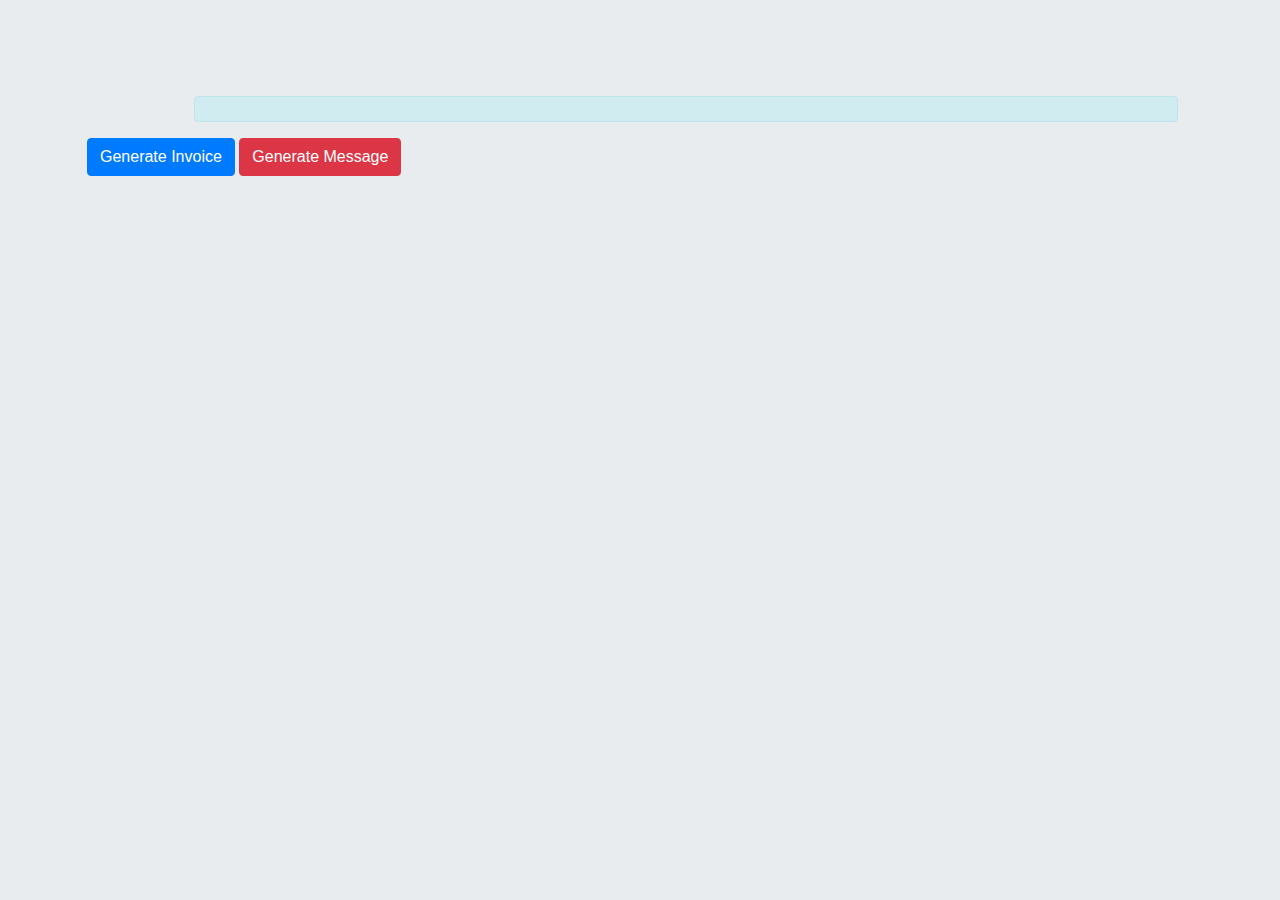
==== order.html @ ddaa9d97 "It is now dynamicgit add ." ====
<!DOCTYPE html>
<html lang="en">

<head>
    <!-- Required meta tags -->
    <meta charset="utf-8">
    <meta name="viewport" content="width=device-width, initial-scale=1, shrink-to-fit=no">

    <!-- Bootstrap CSS -->
    <link rel="stylesheet" href="https://maxcdn.bootstrapcdn.com/bootstrap/4.0.0/css/bootstrap.min.css"
        integrity="sha384-Gn5384xqQ1aoWXA+058RXPxPg6fy4IWvTNh0E263XmFcJlSAwiGgFAW/dAiS6JXm" crossorigin="anonymous">

    <link rel="stylesheet" href="css/styles.css">

    <title>Orders</title>

    <style>
        body {
            background-color: #E9ECEF;
        }
    </style>
    <script src="scripts/messages.js"></script>
</head>

<body>
    <div class="container jumbotron">
        <div class= "row p-3"></div>
        <div class= "row">
            <div class = "col-1"></div>
            <div class="col-11"><div class="alert alert-info" id = "xxx"></div></div>
        </div>
        <div class="row">
    <section class="action-buttons">
        <div class=" button-group">
            <button type="button" class="btn btn-primary" onclick="generateInvoice()">Generate Invoice</button>
            <button type="button" class="btn btn-danger" onclick="generateMessages()">Generate Message</button>
        </div>
    </section>
    </div>
    </div>



    <!-- Optional JavaScript -->
    <!-- jQuery first, then Popper.js, then Bootstrap JS -->
    <script src="https://code.jquery.com/jquery-3.2.1.slim.min.js"
        integrity="sha384-KJ3o2DKtIkvYIK3UENzmM7KCkRr/rE9/Qpg6aAZGJwFDMVNA/GpGFF93hXpG5KkN"
        crossorigin="anonymous"></script>
    <script src="https://cdnjs.cloudflare.com/ajax/libs/popper.js/1.12.9/umd/popper.min.js"
        integrity="sha384-ApNbgh9B+Y1QKtv3Rn7W3mgPxhU9K/ScQsAP7hUibX39j7fakFPskvXusvfa0b4Q"
        crossorigin="anonymous"></script>
    <script src="https://maxcdn.bootstrapcdn.com/bootstrap/4.0.0/js/bootstrap.min.js"
        integrity="sha384-JZR6Spejh4U02d8jOt6vLEHfe/JQGiRRSQQxSfFWpi1MquVdAyjUar5+76PVCmYl"
        crossorigin="anonymous"></script>
    <script >
        
    </script>

</body>

</html>
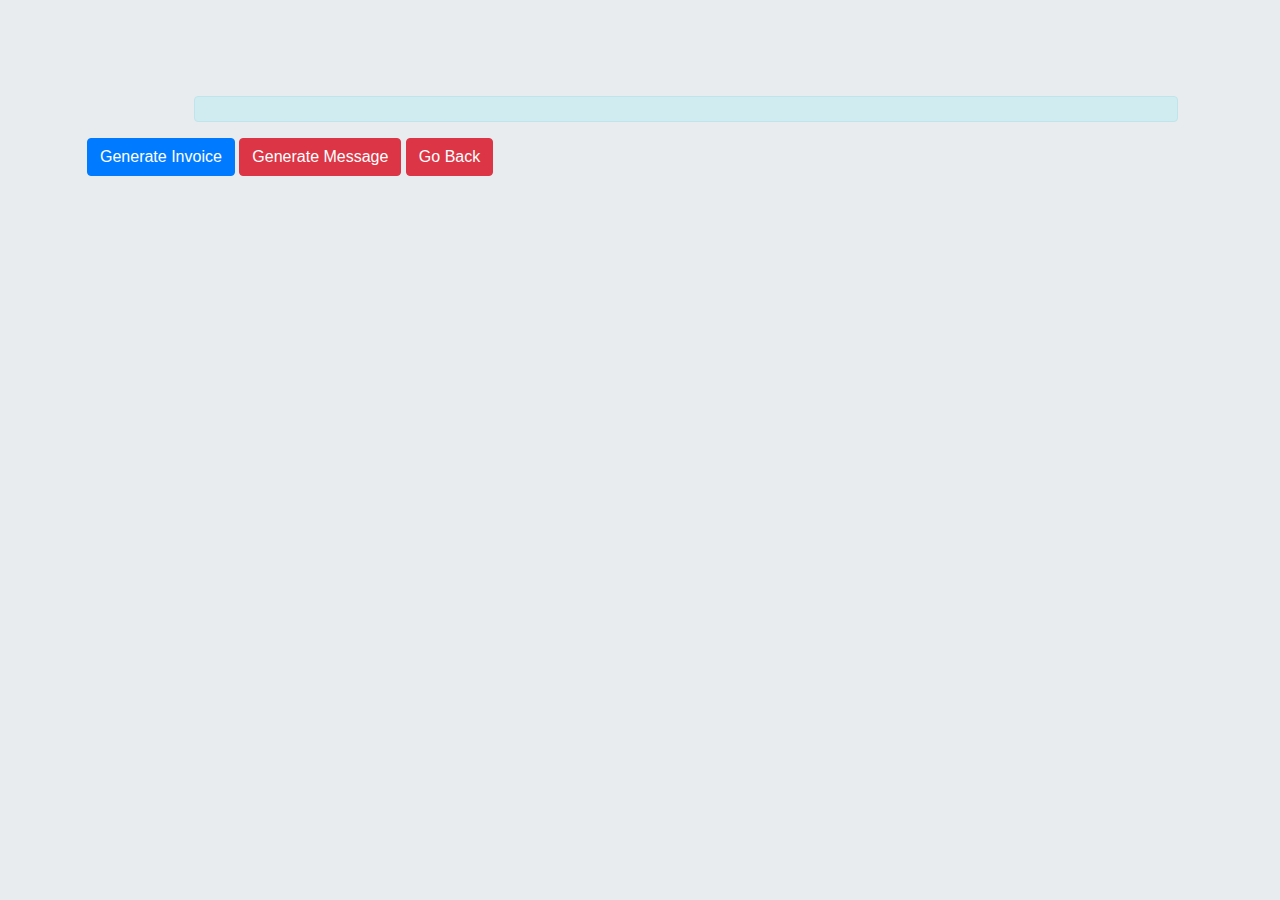
==== commit f8f6f49c: "Add the back button functionality and also remove sessionStorage items as required." ====
--- a/order.html
+++ b/order.html
@@ -34,6 +34,9 @@
         <div class=" button-group">
             <button type="button" class="btn btn-primary" onclick="generateInvoice()">Generate Invoice</button>
             <button type="button" class="btn btn-danger" onclick="generateMessages()">Generate Message</button>
+            <a href="customer-list.html">
+                <button type="button" class="btn btn-danger" onclick="goBatches()">Go Back</button>
+            </a>
         </div>
     </section>
     </div>
